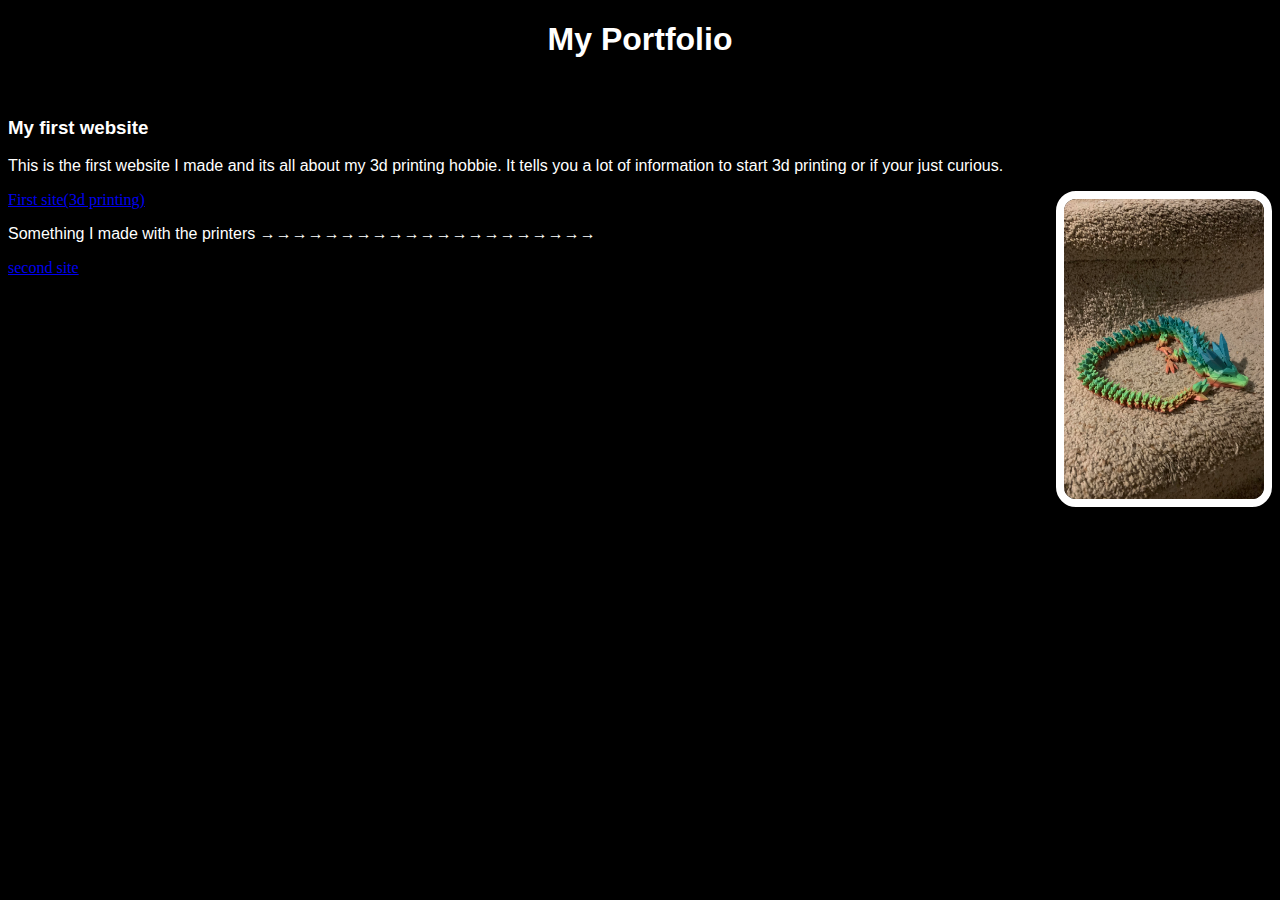
==== index.html @ a589ce69 "first commit" ====
<!DOCTYPE html>
<html>
   <head>
    <link rel="stylesheet" href="style-index-html.css">
      <body>
   
        <center><h1>My Portfolio</h1></center>
   
     <center> <tille>  By Carmine Rosario </tille></center>
   
     <h3>My first website</h3>
     
     <p>This is the first website I made and its all about my 3d printing hobbie.               
       It tells you a lot of information to start 3d printing or if your just curious. </p>
      
       <img src="images/filiment print i made.jpg">
     
     
       <a href="First-site.html">First site(3d printing)</a>

    <br><p>Something I made with the printers →→→→→→→→→→→→→→→→→→→→→ </p>


    <a href="second-site.html">second site</a>
</body>   
   </head>
</html>
---- style-index-html.css ----
img{float:right;
    width:200px;
    border-color:white;
    border-width: 8px;
    border-style:solid;
    border-radius: 20px;
  height: 300px;}

body{background-color: black;}

p{color:white;
    font-family:sans-serif;}
    h1{color: white; font-family: sans-serif;}
   h3{color: white;  font-family: sans-serif;}
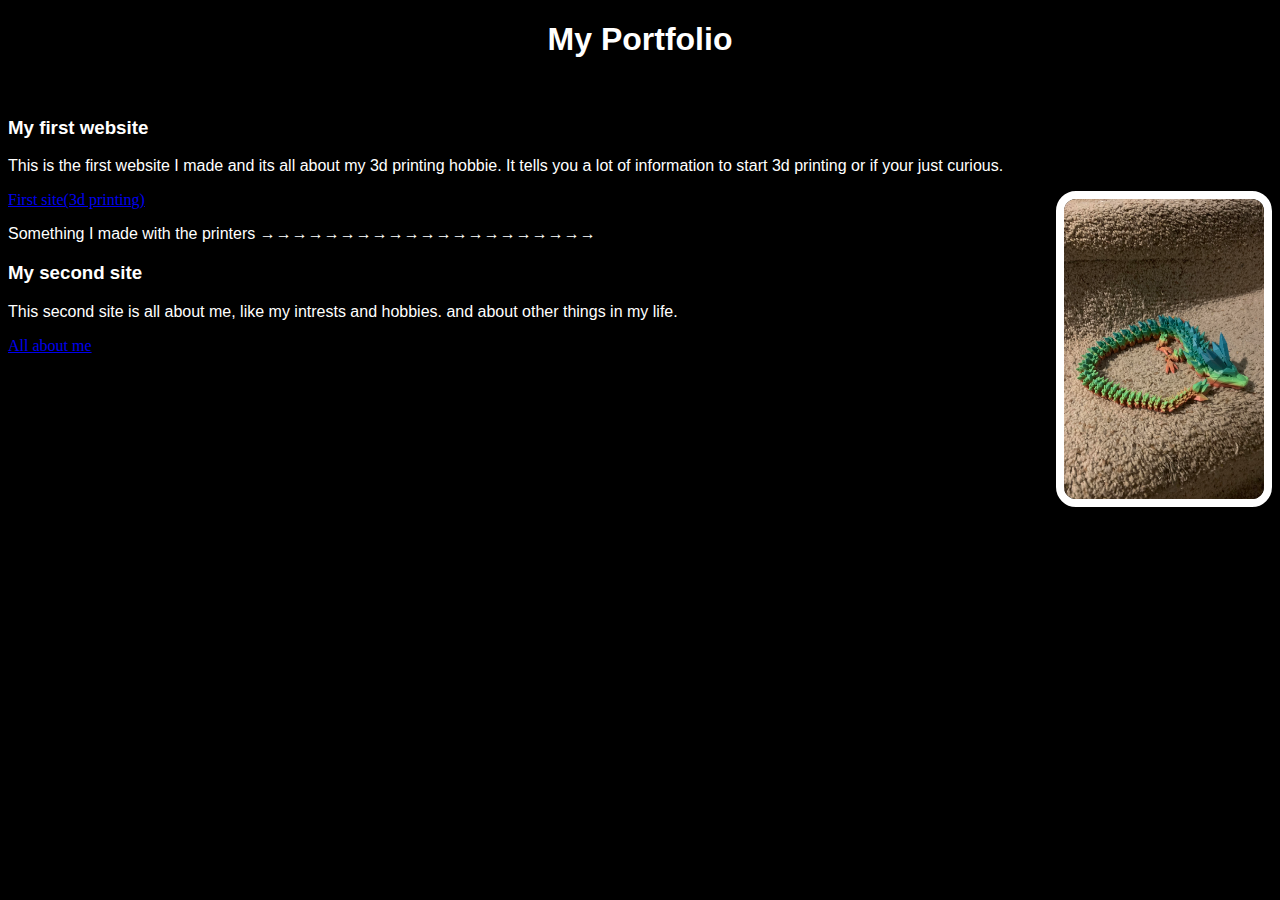
==== commit 0c5e811c: "commit 3" ====
--- a/index.html
+++ b/index.html
@@ -20,8 +20,9 @@
 
     <br><p>Something I made with the printers →→→→→→→→→→→→→→→→→→→→→ </p>
 
-
-    <a href="second-site.html">second site</a>
+      <h3> My second site</h3>
+       <p>This second site is all about me, like my intrests and hobbies. and about other things in my life.</p>
+    <a href="second-site.html">All about me</a>
 </body>   
    </head>
 </html>
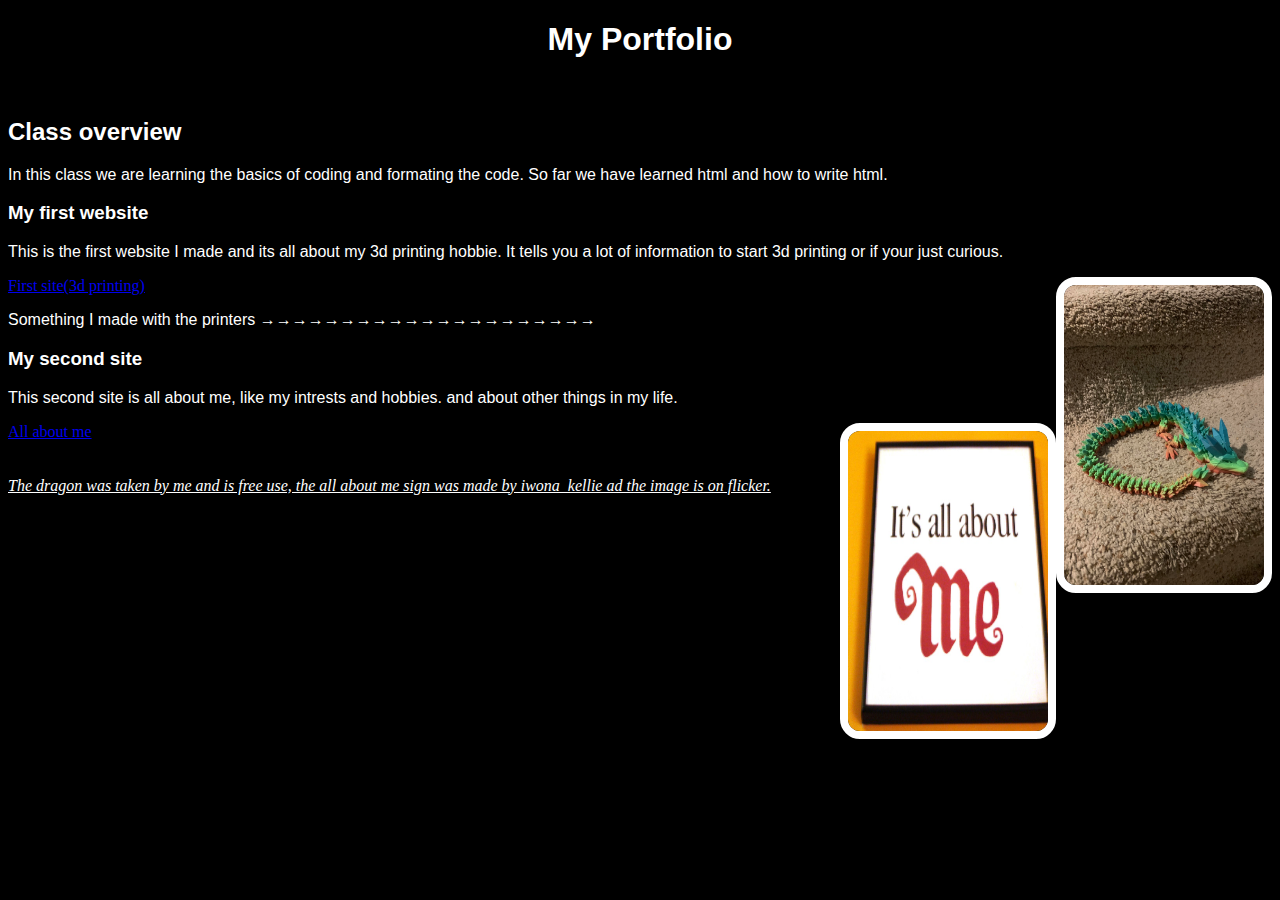
==== commit a469bba6: "commit 4" ====
--- a/index.html
+++ b/index.html
@@ -7,13 +7,20 @@
         <center><h1>My Portfolio</h1></center>
    
      <center> <tille>  By Carmine Rosario </tille></center>
-   
+     
+     <h2>Class overview</h2>
+
+      <p>In this class we are learning the basics of coding and formating the code. So far we have learned html and how to write html.</p>
+
+
      <h3>My first website</h3>
      
      <p>This is the first website I made and its all about my 3d printing hobbie.               
        It tells you a lot of information to start 3d printing or if your just curious. </p>
       
-       <img src="images/filiment print i made.jpg">
+       <img src="images/filiment print i made.jpg"> 
+         
+        
      
      
        <a href="First-site.html">First site(3d printing)</a>
@@ -23,6 +30,20 @@
       <h3> My second site</h3>
        <p>This second site is all about me, like my intrests and hobbies. and about other things in my life.</p>
     <a href="second-site.html">All about me</a>
+
+     <img src="images/flicker, made by iwona_kellie.jpg">
+
+     <br>
+     <br>
+     <br>
+
+
+     <p1>The dragon was taken by me and is free use, the all about me sign was made by iwona_kellie ad the image is on flicker.</p1>
+    
+
+
+       
+
 </body>   
    </head>
 </html>
--- a/style-index-html.css
+++ b/style-index-html.css
@@ -10,5 +10,13 @@
 
 p{color:white;
     font-family:sans-serif;}
-    h1{color: white; font-family: sans-serif;}
-   h3{color: white;  font-family: sans-serif;}+    
+  h1{color: white; font-family: sans-serif;}
+  
+  h3{color: white;  font-family: sans-serif;}
+
+  h2{color: white;  font-family: sans-serif;}
+  
+p1{color: white;
+  font-style: italic;
+  text-decoration-line:underline;}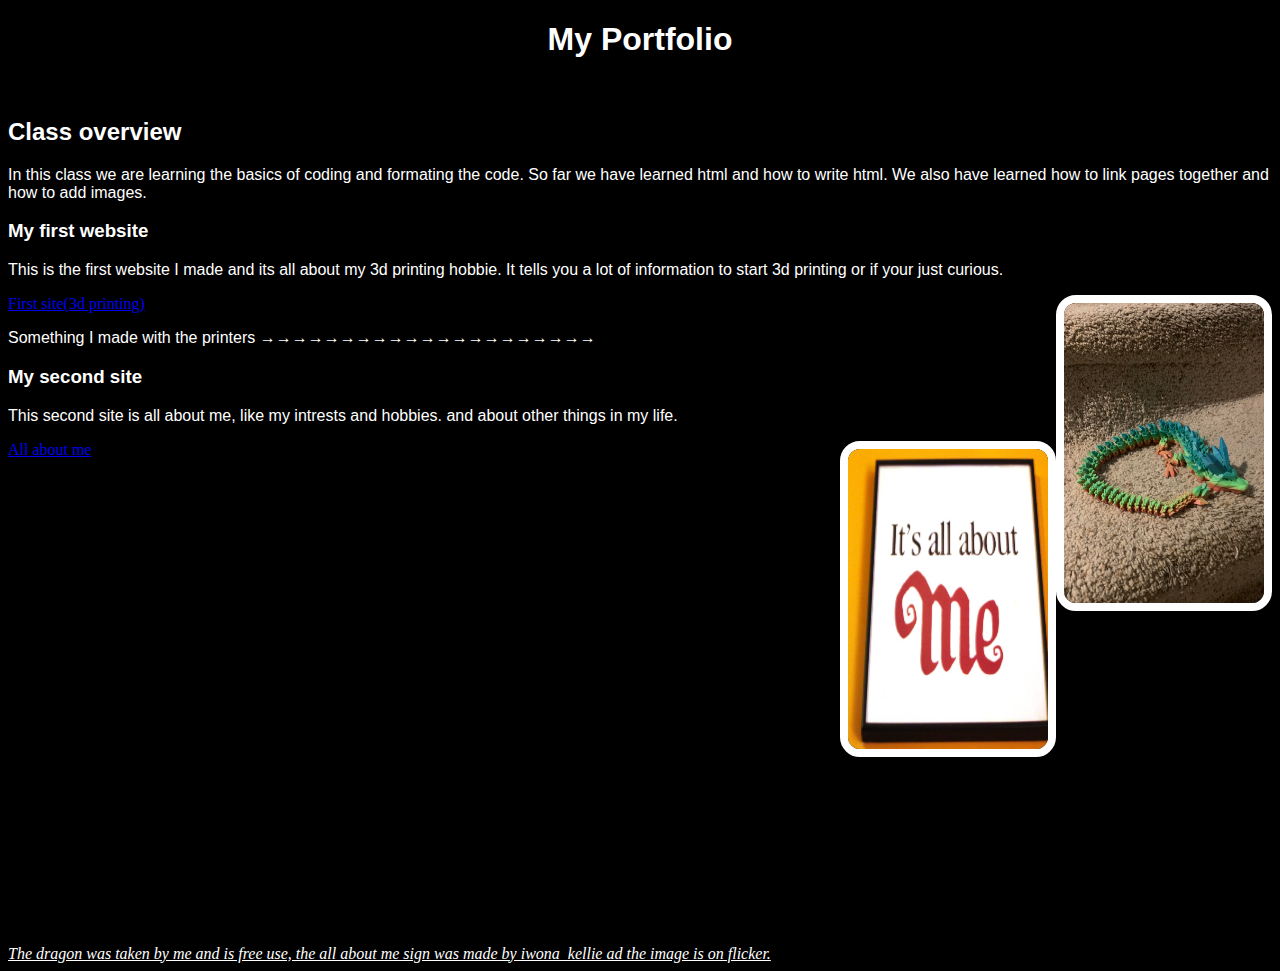
==== commit c07ecb83: "commit 5" ====
--- a/index.html
+++ b/index.html
@@ -1,8 +1,9 @@
 <!DOCTYPE html>
 <html>
    <head>
-    <link rel="stylesheet" href="style-index-html.css">
       <body>
+         <link rel="stylesheet" href="style-index-html.css">
+             <title>My Portfolio</title>
    
         <center><h1>My Portfolio</h1></center>
    
@@ -10,7 +11,8 @@
      
      <h2>Class overview</h2>
 
-      <p>In this class we are learning the basics of coding and formating the code. So far we have learned html and how to write html.</p>
+      <p>In this class we are learning the basics of coding and formating the code. So far we have learned html and how to write html. We also have learned how to link pages 
+         together and how to  add images.</p>
 
 
      <h3>My first website</h3>
@@ -36,7 +38,33 @@
      <br>
      <br>
      <br>
-
+     <br>
+     <br>
+     <br>
+     <br>
+     <br>
+     <br>
+     <br>
+     <br>
+     <br>
+     <br>
+     <br>
+     <br>
+     <br>
+     <br>
+     <br>
+     <br>
+     <br>
+     <br>
+     <br>
+     <br>
+     <br>
+     <br>
+     <br>
+     <br>
+     <br>
+     
+     
 
      <p1>The dragon was taken by me and is free use, the all about me sign was made by iwona_kellie ad the image is on flicker.</p1>
     
--- a/style-index-html.css
+++ b/style-index-html.css
@@ -19,4 +19,6 @@
   
 p1{color: white;
   font-style: italic;
-  text-decoration-line:underline;}+  text-decoration-line:underline;}
+
+  
